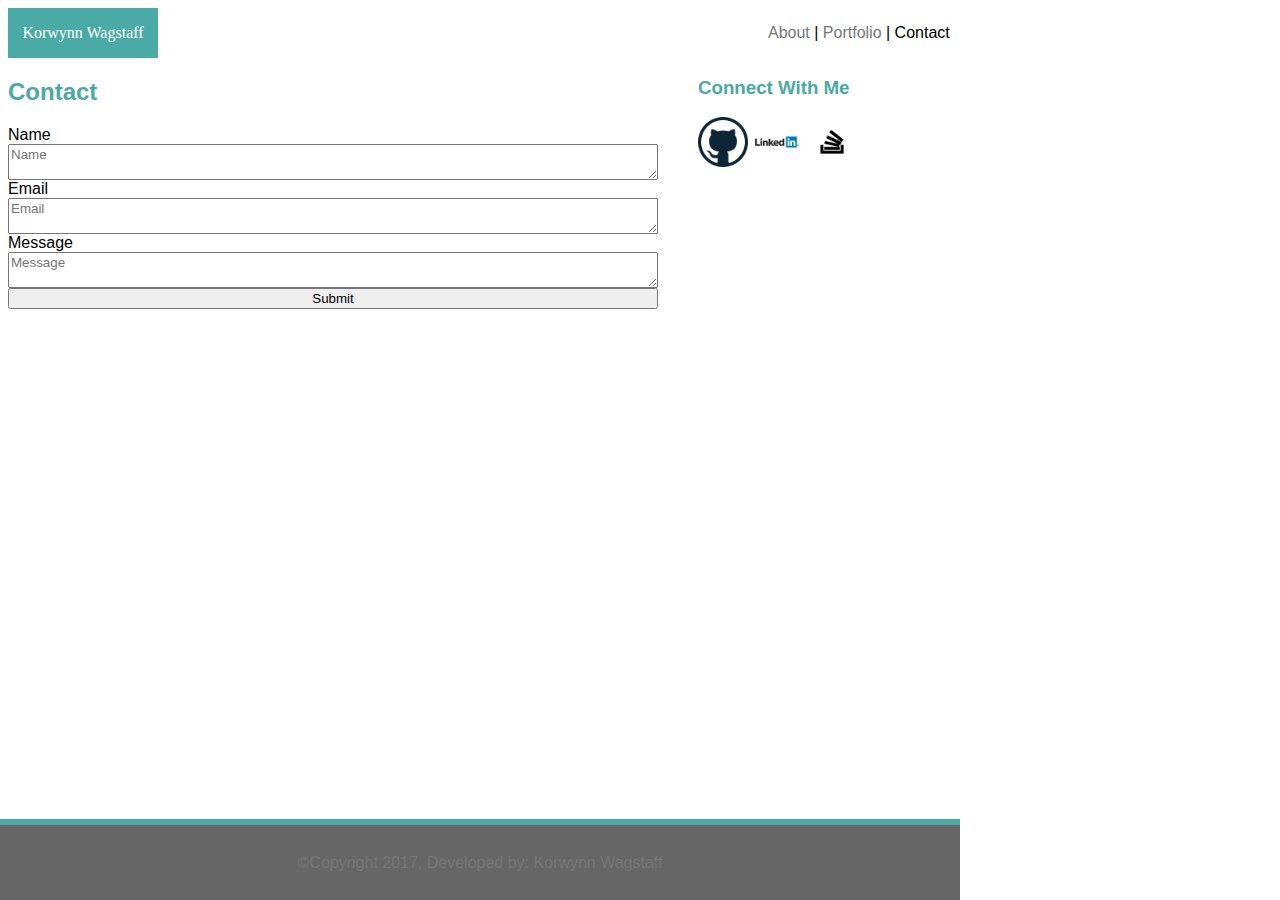
==== contact.html @ cbbcd7ed "CSS changes" ====
<html>
	<head>
		<link href="assets/css/style.css" type="text/css" rel="stylesheet" />	
	</head>
	<body>
		<header>Korwynn Wagstaff</header>
		<nav><a href="index.html">About</a> | <a href="portfolio.html">Portfolio</a> | Contact</nav>
		<section><h2>Contact</h2>
		<label>Name</label>
		<textarea placeholder="Name"></textarea>
		<label>Email</label>
		<textarea placeholder="Email"></textarea>
		<label>Message</label>
		<textarea placeholder="Message"></textarea>
		<button type='Submit'>Submit</button>
		</section>
		<aside><h3>Connect With Me</h3>
		<a href="https://github.com/KorwynnWagstaff"><img src="assets/images/Github.png" alt="Github"></a>
		<a href="https://www.linkedin.com/in/korwynn-wagstaff-088ba0114/"><img src="assets/images/Linkedin.png" alt=Linkedin></a>
		<a href="https://stackoverflow.com/users/4511559/korwynn-wagstaff"><img src="assets/images/Stackoverflow.png" alt="Stackoverflow"></a>
		</aside>
		<footer>©Copyright 2017, Developed by: Korwynn Wagstaff</footer>
	</body>
</html>
---- assets/css/style.css ----
* {
    font-family: 'Arial', 'Helvetica Neue', Helvetica, sans-serif;
    width: 960px;
}

header {
	float: left;
    background-color: #4aaaa5;
    color: white;
    width: 150px;
    height: 50px;
    line-height: 50px;
    text-align: center;
    font-family: 'Georgia', Times, Times New Roman, serif;
}

a {
    text-decoration: none;
    color: #777777;
}

h1, h2, h3 {
    color: #4aaaa5;
}

nav {
	float: right;
    width: 200px;
    height: 50px;
    line-height: 50px;
}

body {
    background-color: #ffffff;
}

section {
    width: 650px;
    float: left;
}

img {
    width: 50px;
    height: 50px;
}

.MyPic {
    width: 200px;
    height: 200px;
}

textarea {
    width: 650px;
}

button {
    width: 650px;
}

aside {
    width: 270px;
    float: right;
}

footer {
    position: absolute;
    left: 0;
    bottom: 0;
    height: 75px;
    width: 960px;
    background-color: #666666;
    line-height: 75px;
    text-align: center;
    color: #777777;
    border-top: 6px solid #4aaaa5;
}
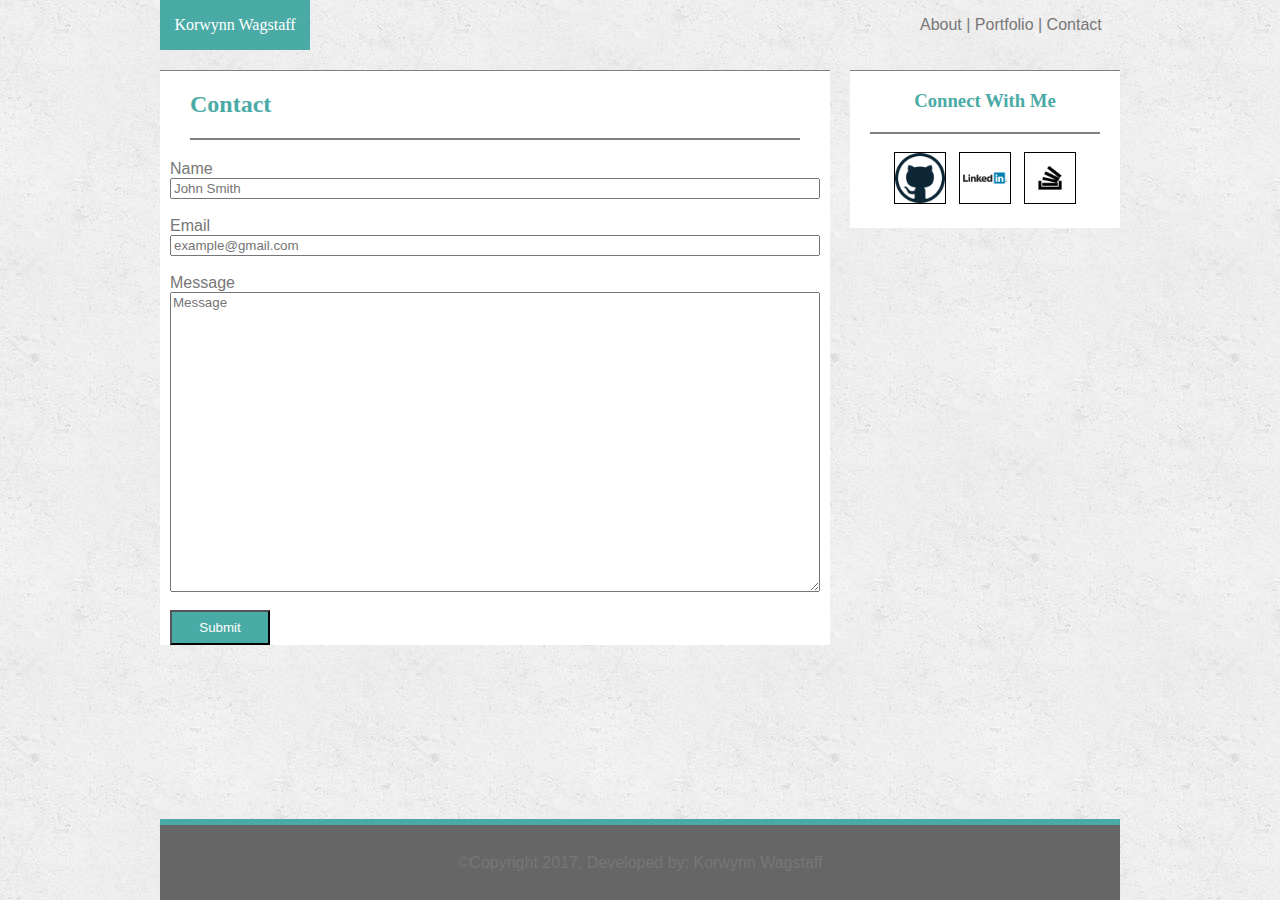
==== commit 8c54bde0: "Modi HTML-all" ====
--- a/contact.html
+++ b/contact.html
@@ -3,20 +3,30 @@
 		<link href="assets/css/style.css" type="text/css" rel="stylesheet" />	
 	</head>
 	<body>
-		<header>Korwynn Wagstaff</header>
-		<nav><a href="index.html">About</a> | <a href="portfolio.html">Portfolio</a> | Contact</nav>
+		<div class="top">
+			<header>Korwynn Wagstaff</header>
+			<nav><a href="index.html">About</a> | <a href="portfolio.html">Portfolio</a> | Contact</nav>
+		</div>
 		<section><h2>Contact</h2>
 		<label>Name</label>
-		<textarea placeholder="Name"></textarea>
+		<input type="text" name="name" placeholder="John Smith">
+		<br />
+		<br />
 		<label>Email</label>
-		<textarea placeholder="Email"></textarea>
+		<input type="text" name="email" placeholder="example@gmail.com">
+		<br />
+		<br />
 		<label>Message</label>
 		<textarea placeholder="Message"></textarea>
+		<br />
+		<br />
 		<button type='Submit'>Submit</button>
 		</section>
 		<aside><h3>Connect With Me</h3>
-		<a href="https://github.com/KorwynnWagstaff"><img src="assets/images/Github.png" alt="Github"></a>
+		<a href="https://github.com/KorwynnWagstaff"><img src="assets/images/Github.png" alt="Github"></a> 
+		&nbsp;
 		<a href="https://www.linkedin.com/in/korwynn-wagstaff-088ba0114/"><img src="assets/images/Linkedin.png" alt=Linkedin></a>
+		&nbsp;
 		<a href="https://stackoverflow.com/users/4511559/korwynn-wagstaff"><img src="assets/images/Stackoverflow.png" alt="Stackoverflow"></a>
 		</aside>
 		<footer>©Copyright 2017, Developed by: Korwynn Wagstaff</footer>
--- a/assets/css/style.css
+++ b/assets/css/style.css
@@ -1,6 +1,6 @@
 * {
     font-family: 'Arial', 'Helvetica Neue', Helvetica, sans-serif;
-    width: 960px;
+    color: #777777;
 }
 
 header {
@@ -11,7 +11,7 @@
     height: 50px;
     line-height: 50px;
     text-align: center;
-    font-family: 'Georgia', Times, Times New Roman, serif;
+    font-family: 'Georgia', Times, 'Times New Roman', serif;
 }
 
 a {
@@ -21,6 +21,11 @@
 
 h1, h2, h3 {
     color: #4aaaa5;
+    font-family: 'Georgia', Times, 'Times New Roman', serif;
+    border-bottom: 2px solid grey;
+    padding-bottom: 20px;
+    margin-right: 20px;
+    margin-left: 20px;
 }
 
 nav {
@@ -32,39 +37,70 @@
 
 body {
     background-color: #ffffff;
+    width: 960px;
+    background-image: url(../images/cs.png);
+    margin: 0 auto;
 }
 
 section {
     width: 650px;
     float: left;
+    background-color: white;
+    padding-left: 10px;
+    padding-right: 10px;
+    margin-top: 20px;
+    border-top: 1px solid grey;
 }
 
 img {
     width: 50px;
     height: 50px;
+    border: 1px solid black;
 }
 
 .MyPic {
     width: 200px;
     height: 200px;
+    margin-left: 20px;
+    float: left;
 }
 
+.RandomPics {
+    width: 200px;
+    height: 125px;
+    margin-left: 70px;
+    margin-bottom: 10px;
+}
+
+input {
+    width: 650px;
+}
+ 
 textarea {
     width: 650px;
+    height: 300px;
 }
 
 button {
-    width: 650px;
+    width: 100px;
+    height: 35px;
+    color: white;
+    background-color: #4aaaa5;
+    float: left;
 }
 
 aside {
     width: 270px;
     float: right;
+    background-color: white;
+    margin-top: 20px;
+    text-align: center;
+    padding-bottom: 20px;
+    border-top: 1px solid grey;
 }
 
 footer {
     position: absolute;
-    left: 0;
     bottom: 0;
     height: 75px;
     width: 960px;
